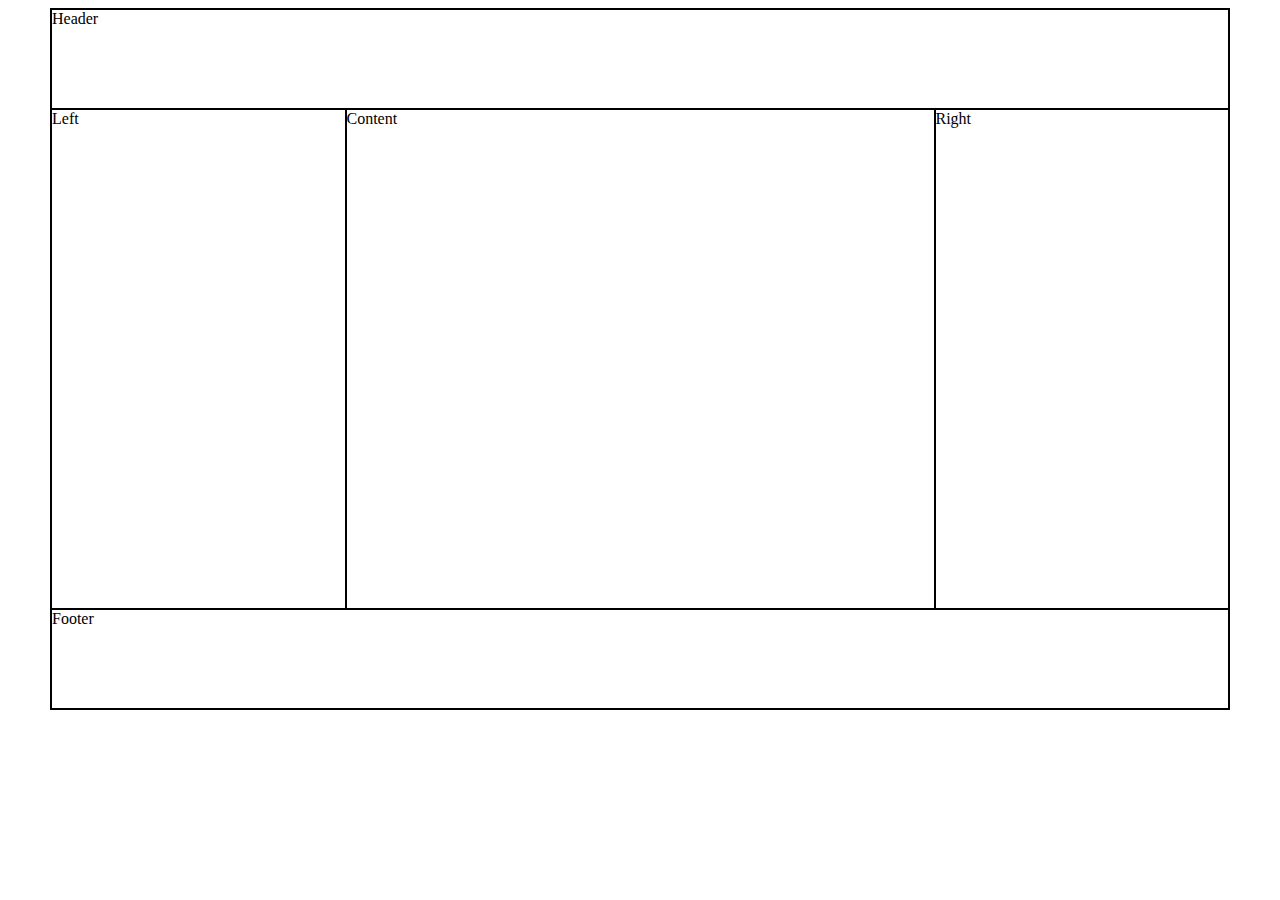
==== index.html @ efa10299 "Create index.html" ====
<!DOCTYPE html>
<html lang="en">
<head>
  <meta charset="UTF-8" />
  <title>Document</title>
  <link rel="stylesheet" href="style.css">
</head>
<body>
  <div class="container clearfix">
<div class="header">Header</div>
  <div class="left">Left</div>
  <div class="content">Content</div>
  <div class="right">Right</div>
  <div class="footer">Footer</div>
</div>
</body>
</html>
---- style.css ----
*{box-sizing: border-box;}

div {
  border: 1px solid #000;
}

.clearfix:after{
  content:"";
  display: block;
  clear:both;
}

.container {
  margin: 0 auto;
  max-width: 1180px;
}

.header,
.footer {
  height: 100px;
}

.left,
.right,
.content{
  float: left;
  height: 500px;
}

.left,
.right{
  width: 25%;
}

.content {
  width: 50%;
}

.footer {
  clear: both;
  height: 100px;
}
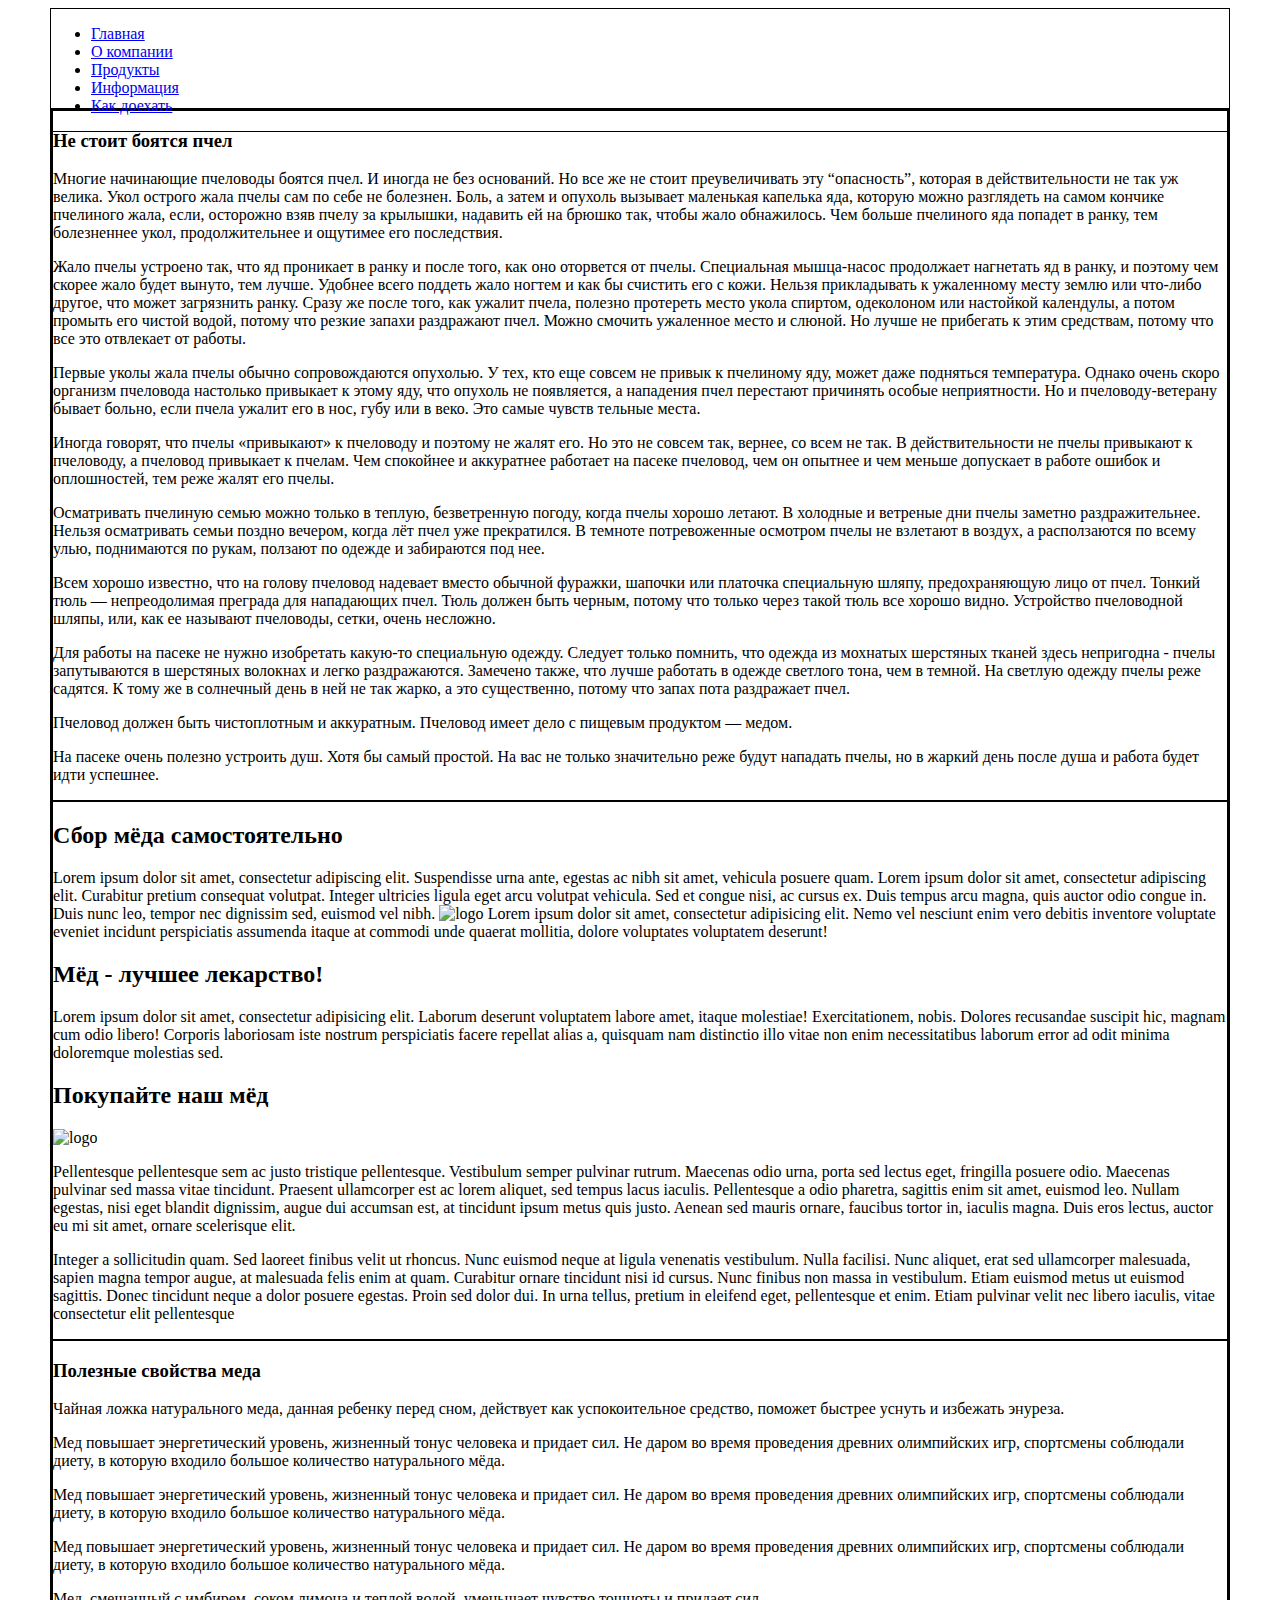
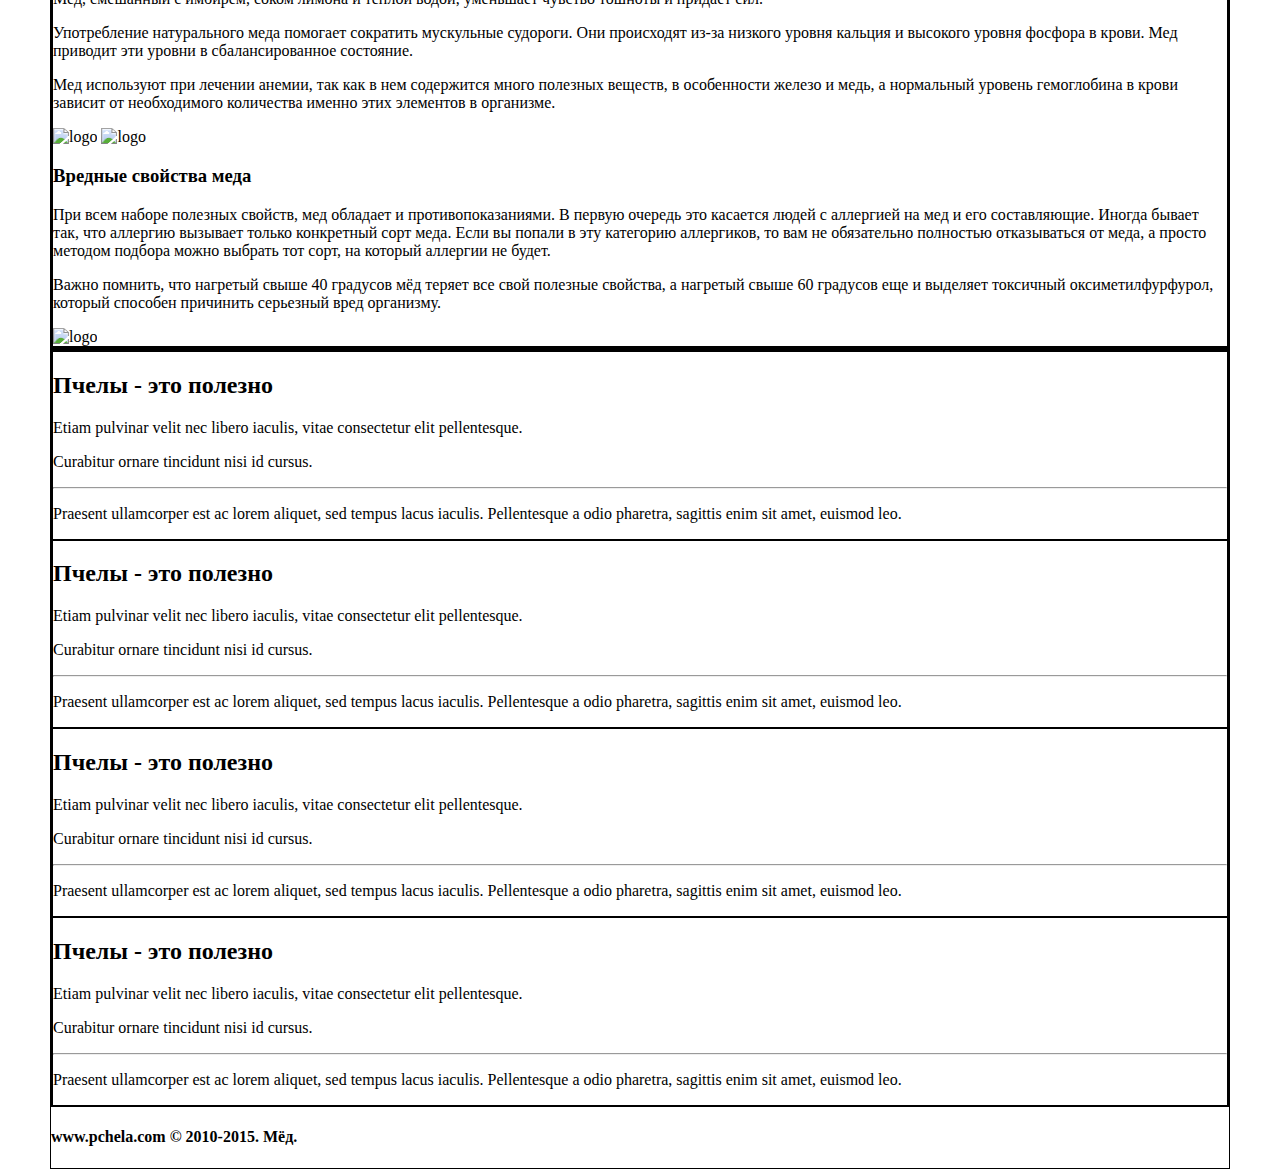
==== commit 9ca41779: "Update index.html" ====
--- a/index.html
+++ b/index.html
@@ -6,13 +6,113 @@
   <link rel="stylesheet" href="style.css">
 </head>
 <body>
-  <div class="container clearfix">
-<div class="header">Header</div>
-  <div class="left">Left</div>
-  <div class="content">Content</div>
-  <div class="right">Right</div>
-  <div class="footer">Footer</div>
-</div>
+
+	<header class="header">
+ 		<div class="container">
+    		<nav class="nav">
+			    <ul>
+			      <li><a href="#">Главная</a></li>
+			      <li><a href="#">О компании</a></li>
+			      <li><a href="#">Продукты</a></li>
+			      <li><a href="#">Информация</a></li>
+			      <li><a href="#">Как доехать</a></li>
+			    </ul>
+  			</nav>
+  		</div>
+	</header>
+	
+	<div class="container">
+		<div class="main clearfix">
+			<div class="left-content">
+				<h3>Не стоит боятся пчел</h3>
+				<p>Многие начинающие пчеловоды боятся пчел. И иногда не без оснований. Но все же не стоит преувеличивать эту “опасность”, которая в действительности не так уж велика. Укол острого жала пчелы сам по себе не болезнен. Боль, а затем и опухоль вызывает маленькая капелька яда, которую можно разглядеть на самом кончике пчелиного жала, если, осторожно взяв пчелу за крылышки, надавить ей на брюшко так, чтобы жало обнажилось. Чем больше пчелиного яда попадет в ранку, тем болезненнее укол, продолжительнее и ощутимее его последствия.</p>
+				<p>Жало пчелы устроено так, что яд проникает в ранку и после того, как оно оторвется от пчелы. Специальная мышца-насос продолжает нагнетать яд в ранку, и поэтому чем скорее жало будет вынуто, тем лучше. Удобнее всего поддеть жало ногтем и как бы счистить его с кожи. Нельзя прикладывать к ужаленному месту землю или что-либо другое, что может загрязнить ранку. Сразу же после того, как ужалит пчела, полезно протереть место укола спиртом, одеколоном или настойкой календулы, а потом промыть его чистой водой, потому что резкие запахи раздражают пчел. Можно смочить ужаленное место и слюной. Но лучше не прибегать к этим средствам, потому что все это отвлекает от работы.</p>
+				<p>Первые уколы жала пчелы обычно сопровождаются опухолью. У тех, кто еще совсем не привык к пчелиному яду, может даже подняться температура. Однако очень скоро организм пчеловода настолько привыкает к этому яду, что опухоль не появляется, а нападения пчел перестают причинять особые неприятности. Но и пчеловоду-ветерану бывает больно, если пчела ужалит его в нос, губу или в веко. Это самые чувств тельные места.</p>
+				<p>Иногда говорят, что пчелы «привыкают» к пчеловоду и поэтому не жалят его. Но это не совсем так, вернее, со всем не так. В действительности не пчелы привыкают к пчеловоду, а пчеловод привыкает к пчелам. Чем спокойнее и аккуратнее работает на пасеке пчеловод, чем он опытнее и чем меньше допускает в работе ошибок и оплошностей, тем реже жалят его пчелы.</p>
+				<p>Осматривать пчелиную семью можно только в теплую, безветренную погоду, когда пчелы хорошо летают. В холодные и ветреные дни пчелы заметно раздражительнее. Нельзя осматривать семьи поздно вечером, когда лёт пчел уже прекратился. В темноте потревоженные осмотром пчелы не взлетают в воздух, а расползаются по всему улью, поднимаются по рукам, ползают по одежде и забираются под нее.</p>
+				<p>Всем хорошо известно, что на голову пчеловод надевает вместо обычной фуражки, шапочки или платочка специальную шляпу, предохраняющую лицо от пчел. Тонкий тюль — непреодолимая преграда для нападающих пчел. Тюль должен быть черным, потому что только через такой тюль все хорошо видно. Устройство пчеловодной шляпы, или, как ее называют пчеловоды, сетки, очень несложно.</p>
+				<p>Для работы на пасеке не нужно изобретать какую-то специальную одежду. Следует только помнить, что одежда из мохнатых шерстяных тканей здесь непригодна - пчелы запутываются в шерстяных волокнах и легко раздражаются. Замечено также, что лучше работать в одежде светлого тона, чем в темной. На светлую одежду пчелы реже садятся. К тому же в солнечный день в ней не так жарко, а это существенно, потому что запах пота раздражает пчел.</p>
+				<p>Пчеловод должен быть чистоплотным и аккуратным. Пчеловод имеет дело с пищевым продуктом — медом.</p>
+				<p>На пасеке очень полезно устроить душ. Хотя бы самый простой. На вас не только значительно реже будут нападать пчелы, но в жаркий день после душа и работа будет идти успешнее.</p>
+			</div>
+			<div class="center-content">
+				<h2>Сбор мёда самостоятельно</h2>
+				<p>Lorem ipsum dolor sit amet, consectetur adipiscing elit. Suspendisse urna ante, egestas ac nibh sit amet, vehicula posuere quam. Lorem ipsum dolor sit amet, consectetur adipiscing elit. Curabitur pretium consequat volutpat. Integer ultricies ligula eget arcu volutpat vehicula. Sed et congue nisi, ac cursus ex. Duis tempus arcu magna, quis auctor odio congue in. Duis nunc leo, tempor nec dignissim sed, euismod vel nibh.
+				<img src="http://theory.phphtml.net/exercises/css/praktika-po-mnogokolonochnym-maketam-sajtov/4/pchela1.jpg" alt="logo">
+				Lorem ipsum dolor sit amet, consectetur adipisicing elit. Nemo vel nesciunt enim vero debitis inventore voluptate eveniet incidunt perspiciatis assumenda itaque at commodi unde quaerat mollitia, dolore voluptates voluptatem deserunt!
+				</p>
+
+				<h2>Мёд - лучшее лекарство!</h2>
+				<p>Lorem ipsum dolor sit amet, consectetur adipisicing elit. Laborum deserunt voluptatem labore amet, itaque molestiae! Exercitationem, nobis. Dolores recusandae suscipit hic, magnam cum odio libero! Corporis laboriosam iste nostrum perspiciatis facere repellat alias a, quisquam nam distinctio illo vitae non enim necessitatibus laborum error ad odit minima doloremque molestias sed.</p>
+
+				<h2>Покупайте наш мёд</h2>
+				<img src="http://theory.phphtml.net/exercises/css/praktika-po-mnogokolonochnym-maketam-sajtov/4/pchela2.jpg" alt="logo">
+				<p>Pellentesque pellentesque sem ac justo tristique pellentesque. Vestibulum semper pulvinar rutrum. Maecenas odio urna, porta sed lectus eget, fringilla posuere odio. Maecenas pulvinar sed massa vitae tincidunt. Praesent ullamcorper est ac lorem aliquet, sed tempus lacus iaculis. Pellentesque a odio pharetra, sagittis enim sit amet, euismod leo. Nullam egestas, nisi eget blandit dignissim, augue dui accumsan est, at tincidunt ipsum metus quis justo. Aenean sed mauris ornare, faucibus tortor in, iaculis magna. Duis eros lectus, auctor eu mi sit amet, ornare scelerisque elit.</p>
+				<p>Integer a sollicitudin quam. Sed laoreet finibus velit ut rhoncus. Nunc euismod neque at ligula venenatis vestibulum. Nulla facilisi. Nunc aliquet, erat sed ullamcorper malesuada, sapien magna tempor augue, at malesuada felis enim at quam. Curabitur ornare tincidunt nisi id cursus. Nunc finibus non massa in vestibulum. Etiam euismod metus ut euismod sagittis. Donec tincidunt neque a dolor posuere egestas. Proin sed dolor dui. In urna tellus, pretium in eleifend eget, pellentesque et enim. Etiam pulvinar velit nec libero iaculis, vitae consectetur elit pellentesque</p>
+			</div>
+			<div class="right-content">
+				<h3>Полезные свойства меда</h3>
+				<p>Чайная ложка натурального меда, данная ребенку перед сном, действует как успокоительное средство, поможет быстрее уснуть и избежать энуреза.</p>
+				<p>Мед повышает энергетический уровень, жизненный тонус человека и придает сил. Не даром во время проведения древних олимпийских игр, спортсмены соблюдали диету, в которую входило большое количество натурального мёда.</p>
+				<p>Мед повышает энергетический уровень, жизненный тонус человека и придает сил. Не даром во время проведения древних олимпийских игр, спортсмены соблюдали диету, в которую входило большое количество натурального мёда.</p>
+				<p>Мед повышает энергетический уровень, жизненный тонус человека и придает сил. Не даром во время проведения древних олимпийских игр, спортсмены соблюдали диету, в которую входило большое количество натурального мёда.</p>
+				<p>Мед, смешанный с имбирем, соком лимона и теплой водой, уменьшает чувство тошноты и придает сил.</p>
+				<p>Употребление натурального меда помогает сократить мускульные судороги. Они происходят из-за низкого уровня кальция и высокого уровня фосфора в крови. Мед приводит эти уровни в сбалансированное состояние.</p>
+				<p>Мед используют при лечении анемии, так как в нем содержится много полезных веществ, в особенности железо и медь, а нормальный уровень гемоглобина в крови зависит от необходимого количества именно этих элементов в организме.</p>
+				<img src="http://theory.phphtml.net/exercises/css/praktika-po-mnogokolonochnym-maketam-sajtov/4/pchela3.jpg" alt="logo">
+				<img src="http://theory.phphtml.net/exercises/css/praktika-po-mnogokolonochnym-maketam-sajtov/4/pchela4.jpg" alt="logo">
+
+				<h3>Вредные свойства меда</h3>
+				<p>При всем наборе полезных свойств, мед обладает и противопоказаниями. В первую очередь это касается людей с аллергией на мед и его составляющие. Иногда бывает так, что аллергию вызывает только конкретный сорт меда. Если вы попали в эту категорию аллергиков, то вам не обязательно полностью отказываться от меда, а просто методом подбора можно выбрать тот сорт, на который аллергии не будет.</p>
+				<p>Важно помнить, что нагретый свыше 40 градусов мёд теряет все свой полезные свойства, а нагретый свыше 60 градусов еще и выделяет токсичный оксиметилфурфурол, который способен причинить серьезный вред организму.</p>
+				<img src="http://theory.phphtml.net/exercises/css/praktika-po-mnogokolonochnym-maketam-sajtov/4/pchela5.jpg" alt="logo">
+
+			</div>
+		</div>
+	</div>
+
+	<footer class="footer">
+		<div class="container">
+			<div class="items">
+				
+					<div class="item">
+						<h2>Пчелы - это полезно</h2>
+						<p>Etiam pulvinar velit nec libero iaculis, vitae consectetur elit pellentesque.</p>
+						<p>Curabitur ornare tincidunt nisi id cursus.</p>
+						<hr>
+						<p>Praesent ullamcorper est ac lorem aliquet, sed tempus lacus iaculis. Pellentesque a odio pharetra, sagittis enim sit amet, euismod leo.</p>
+					</div>
+
+					<div class="item">
+						<h2>Пчелы - это полезно</h2>
+						<p>Etiam pulvinar velit nec libero iaculis, vitae consectetur elit pellentesque.</p>
+						<p>Curabitur ornare tincidunt nisi id cursus.</p>
+						<hr>
+						<p>Praesent ullamcorper est ac lorem aliquet, sed tempus lacus iaculis. Pellentesque a odio pharetra, sagittis enim sit amet, euismod leo.</p>
+					</div>
+
+
+					<div class="item">
+						<h2>Пчелы - это полезно</h2>
+						<p>Etiam pulvinar velit nec libero iaculis, vitae consectetur elit pellentesque.</p>
+						<p>Curabitur ornare tincidunt nisi id cursus.</p>
+						<hr>
+						<p>Praesent ullamcorper est ac lorem aliquet, sed tempus lacus iaculis. Pellentesque a odio pharetra, sagittis enim sit amet, euismod leo.</p>
+					</div>
+
+					<div class="item">
+						<h2>Пчелы - это полезно</h2>
+						<p>Etiam pulvinar velit nec libero iaculis, vitae consectetur elit pellentesque.</p>
+						<p>Curabitur ornare tincidunt nisi id cursus.</p>
+						<hr>
+						<p>Praesent ullamcorper est ac lorem aliquet, sed tempus lacus iaculis. Pellentesque a odio pharetra, sagittis enim sit amet, euismod leo.</p>
+					</div>
+			</div>
+			<h4>www.pchela.com © 2010-2015. Мёд.</h4>
+		</div>
+	</footer>
+
+
 </body>
 </html>
 
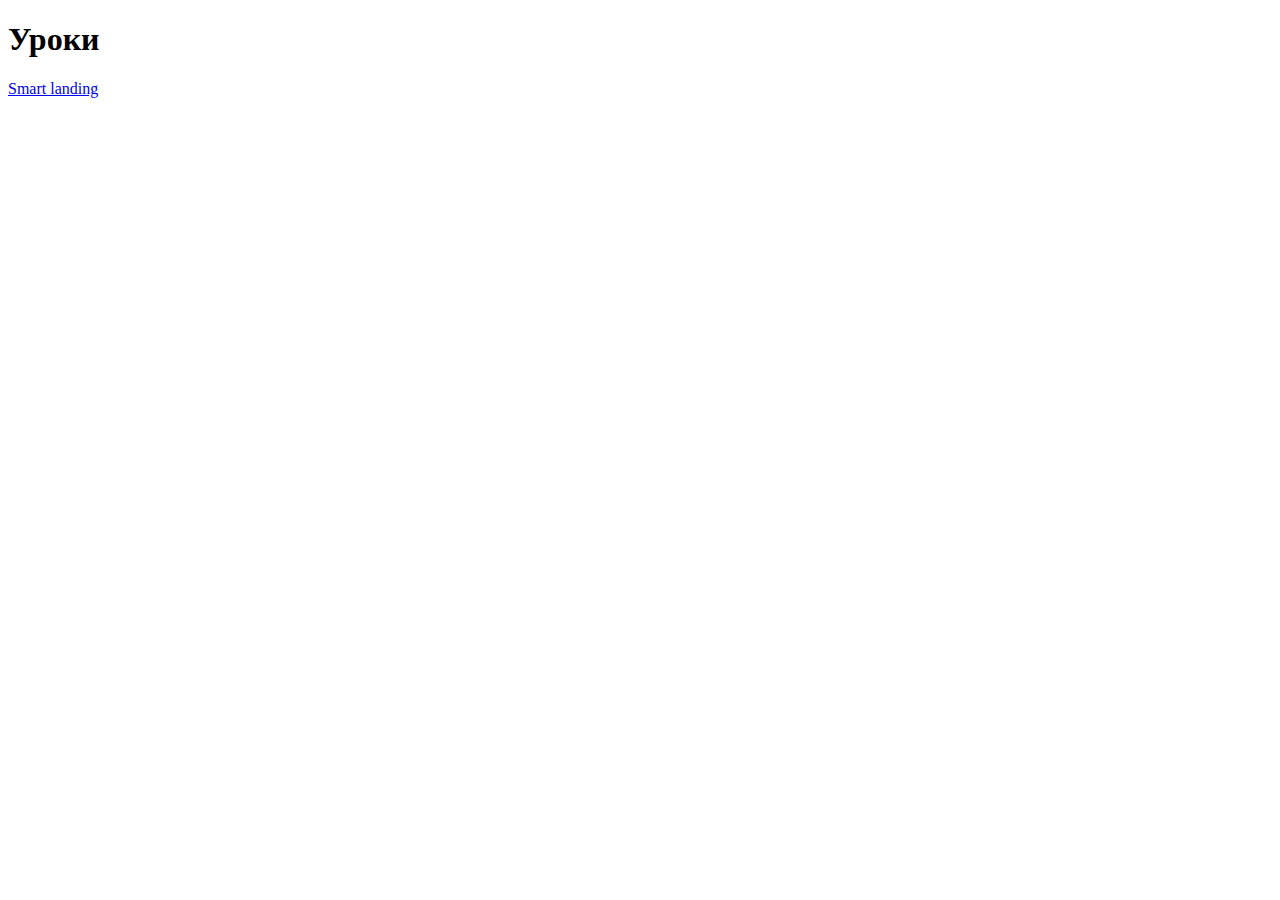
==== commit c0cc692e: "Create index.html" ====
--- a/index.html
+++ b/index.html
@@ -2,118 +2,13 @@
 <html lang="en">
 <head>
   <meta charset="UTF-8" />
-  <title>Document</title>
-  <link rel="stylesheet" href="style.css">
+  <title>Уроки</title>
+   <h1>Уроки</h1>
+  <div class="nav">
+    <li><a href="pages/smart/index.html" target="_blank">Smart landing</a></li> 
+  </div>
 </head>
 <body>
-
-	<header class="header">
- 		<div class="container">
-    		<nav class="nav">
-			    <ul>
-			      <li><a href="#">Главная</a></li>
-			      <li><a href="#">О компании</a></li>
-			      <li><a href="#">Продукты</a></li>
-			      <li><a href="#">Информация</a></li>
-			      <li><a href="#">Как доехать</a></li>
-			    </ul>
-  			</nav>
-  		</div>
-	</header>
-	
-	<div class="container">
-		<div class="main clearfix">
-			<div class="left-content">
-				<h3>Не стоит боятся пчел</h3>
-				<p>Многие начинающие пчеловоды боятся пчел. И иногда не без оснований. Но все же не стоит преувеличивать эту “опасность”, которая в действительности не так уж велика. Укол острого жала пчелы сам по себе не болезнен. Боль, а затем и опухоль вызывает маленькая капелька яда, которую можно разглядеть на самом кончике пчелиного жала, если, осторожно взяв пчелу за крылышки, надавить ей на брюшко так, чтобы жало обнажилось. Чем больше пчелиного яда попадет в ранку, тем болезненнее укол, продолжительнее и ощутимее его последствия.</p>
-				<p>Жало пчелы устроено так, что яд проникает в ранку и после того, как оно оторвется от пчелы. Специальная мышца-насос продолжает нагнетать яд в ранку, и поэтому чем скорее жало будет вынуто, тем лучше. Удобнее всего поддеть жало ногтем и как бы счистить его с кожи. Нельзя прикладывать к ужаленному месту землю или что-либо другое, что может загрязнить ранку. Сразу же после того, как ужалит пчела, полезно протереть место укола спиртом, одеколоном или настойкой календулы, а потом промыть его чистой водой, потому что резкие запахи раздражают пчел. Можно смочить ужаленное место и слюной. Но лучше не прибегать к этим средствам, потому что все это отвлекает от работы.</p>
-				<p>Первые уколы жала пчелы обычно сопровождаются опухолью. У тех, кто еще совсем не привык к пчелиному яду, может даже подняться температура. Однако очень скоро организм пчеловода настолько привыкает к этому яду, что опухоль не появляется, а нападения пчел перестают причинять особые неприятности. Но и пчеловоду-ветерану бывает больно, если пчела ужалит его в нос, губу или в веко. Это самые чувств тельные места.</p>
-				<p>Иногда говорят, что пчелы «привыкают» к пчеловоду и поэтому не жалят его. Но это не совсем так, вернее, со всем не так. В действительности не пчелы привыкают к пчеловоду, а пчеловод привыкает к пчелам. Чем спокойнее и аккуратнее работает на пасеке пчеловод, чем он опытнее и чем меньше допускает в работе ошибок и оплошностей, тем реже жалят его пчелы.</p>
-				<p>Осматривать пчелиную семью можно только в теплую, безветренную погоду, когда пчелы хорошо летают. В холодные и ветреные дни пчелы заметно раздражительнее. Нельзя осматривать семьи поздно вечером, когда лёт пчел уже прекратился. В темноте потревоженные осмотром пчелы не взлетают в воздух, а расползаются по всему улью, поднимаются по рукам, ползают по одежде и забираются под нее.</p>
-				<p>Всем хорошо известно, что на голову пчеловод надевает вместо обычной фуражки, шапочки или платочка специальную шляпу, предохраняющую лицо от пчел. Тонкий тюль — непреодолимая преграда для нападающих пчел. Тюль должен быть черным, потому что только через такой тюль все хорошо видно. Устройство пчеловодной шляпы, или, как ее называют пчеловоды, сетки, очень несложно.</p>
-				<p>Для работы на пасеке не нужно изобретать какую-то специальную одежду. Следует только помнить, что одежда из мохнатых шерстяных тканей здесь непригодна - пчелы запутываются в шерстяных волокнах и легко раздражаются. Замечено также, что лучше работать в одежде светлого тона, чем в темной. На светлую одежду пчелы реже садятся. К тому же в солнечный день в ней не так жарко, а это существенно, потому что запах пота раздражает пчел.</p>
-				<p>Пчеловод должен быть чистоплотным и аккуратным. Пчеловод имеет дело с пищевым продуктом — медом.</p>
-				<p>На пасеке очень полезно устроить душ. Хотя бы самый простой. На вас не только значительно реже будут нападать пчелы, но в жаркий день после душа и работа будет идти успешнее.</p>
-			</div>
-			<div class="center-content">
-				<h2>Сбор мёда самостоятельно</h2>
-				<p>Lorem ipsum dolor sit amet, consectetur adipiscing elit. Suspendisse urna ante, egestas ac nibh sit amet, vehicula posuere quam. Lorem ipsum dolor sit amet, consectetur adipiscing elit. Curabitur pretium consequat volutpat. Integer ultricies ligula eget arcu volutpat vehicula. Sed et congue nisi, ac cursus ex. Duis tempus arcu magna, quis auctor odio congue in. Duis nunc leo, tempor nec dignissim sed, euismod vel nibh.
-				<img src="http://theory.phphtml.net/exercises/css/praktika-po-mnogokolonochnym-maketam-sajtov/4/pchela1.jpg" alt="logo">
-				Lorem ipsum dolor sit amet, consectetur adipisicing elit. Nemo vel nesciunt enim vero debitis inventore voluptate eveniet incidunt perspiciatis assumenda itaque at commodi unde quaerat mollitia, dolore voluptates voluptatem deserunt!
-				</p>
-
-				<h2>Мёд - лучшее лекарство!</h2>
-				<p>Lorem ipsum dolor sit amet, consectetur adipisicing elit. Laborum deserunt voluptatem labore amet, itaque molestiae! Exercitationem, nobis. Dolores recusandae suscipit hic, magnam cum odio libero! Corporis laboriosam iste nostrum perspiciatis facere repellat alias a, quisquam nam distinctio illo vitae non enim necessitatibus laborum error ad odit minima doloremque molestias sed.</p>
-
-				<h2>Покупайте наш мёд</h2>
-				<img src="http://theory.phphtml.net/exercises/css/praktika-po-mnogokolonochnym-maketam-sajtov/4/pchela2.jpg" alt="logo">
-				<p>Pellentesque pellentesque sem ac justo tristique pellentesque. Vestibulum semper pulvinar rutrum. Maecenas odio urna, porta sed lectus eget, fringilla posuere odio. Maecenas pulvinar sed massa vitae tincidunt. Praesent ullamcorper est ac lorem aliquet, sed tempus lacus iaculis. Pellentesque a odio pharetra, sagittis enim sit amet, euismod leo. Nullam egestas, nisi eget blandit dignissim, augue dui accumsan est, at tincidunt ipsum metus quis justo. Aenean sed mauris ornare, faucibus tortor in, iaculis magna. Duis eros lectus, auctor eu mi sit amet, ornare scelerisque elit.</p>
-				<p>Integer a sollicitudin quam. Sed laoreet finibus velit ut rhoncus. Nunc euismod neque at ligula venenatis vestibulum. Nulla facilisi. Nunc aliquet, erat sed ullamcorper malesuada, sapien magna tempor augue, at malesuada felis enim at quam. Curabitur ornare tincidunt nisi id cursus. Nunc finibus non massa in vestibulum. Etiam euismod metus ut euismod sagittis. Donec tincidunt neque a dolor posuere egestas. Proin sed dolor dui. In urna tellus, pretium in eleifend eget, pellentesque et enim. Etiam pulvinar velit nec libero iaculis, vitae consectetur elit pellentesque</p>
-			</div>
-			<div class="right-content">
-				<h3>Полезные свойства меда</h3>
-				<p>Чайная ложка натурального меда, данная ребенку перед сном, действует как успокоительное средство, поможет быстрее уснуть и избежать энуреза.</p>
-				<p>Мед повышает энергетический уровень, жизненный тонус человека и придает сил. Не даром во время проведения древних олимпийских игр, спортсмены соблюдали диету, в которую входило большое количество натурального мёда.</p>
-				<p>Мед повышает энергетический уровень, жизненный тонус человека и придает сил. Не даром во время проведения древних олимпийских игр, спортсмены соблюдали диету, в которую входило большое количество натурального мёда.</p>
-				<p>Мед повышает энергетический уровень, жизненный тонус человека и придает сил. Не даром во время проведения древних олимпийских игр, спортсмены соблюдали диету, в которую входило большое количество натурального мёда.</p>
-				<p>Мед, смешанный с имбирем, соком лимона и теплой водой, уменьшает чувство тошноты и придает сил.</p>
-				<p>Употребление натурального меда помогает сократить мускульные судороги. Они происходят из-за низкого уровня кальция и высокого уровня фосфора в крови. Мед приводит эти уровни в сбалансированное состояние.</p>
-				<p>Мед используют при лечении анемии, так как в нем содержится много полезных веществ, в особенности железо и медь, а нормальный уровень гемоглобина в крови зависит от необходимого количества именно этих элементов в организме.</p>
-				<img src="http://theory.phphtml.net/exercises/css/praktika-po-mnogokolonochnym-maketam-sajtov/4/pchela3.jpg" alt="logo">
-				<img src="http://theory.phphtml.net/exercises/css/praktika-po-mnogokolonochnym-maketam-sajtov/4/pchela4.jpg" alt="logo">
-
-				<h3>Вредные свойства меда</h3>
-				<p>При всем наборе полезных свойств, мед обладает и противопоказаниями. В первую очередь это касается людей с аллергией на мед и его составляющие. Иногда бывает так, что аллергию вызывает только конкретный сорт меда. Если вы попали в эту категорию аллергиков, то вам не обязательно полностью отказываться от меда, а просто методом подбора можно выбрать тот сорт, на который аллергии не будет.</p>
-				<p>Важно помнить, что нагретый свыше 40 градусов мёд теряет все свой полезные свойства, а нагретый свыше 60 градусов еще и выделяет токсичный оксиметилфурфурол, который способен причинить серьезный вред организму.</p>
-				<img src="http://theory.phphtml.net/exercises/css/praktika-po-mnogokolonochnym-maketam-sajtov/4/pchela5.jpg" alt="logo">
-
-			</div>
-		</div>
-	</div>
-
-	<footer class="footer">
-		<div class="container">
-			<div class="items">
-				
-					<div class="item">
-						<h2>Пчелы - это полезно</h2>
-						<p>Etiam pulvinar velit nec libero iaculis, vitae consectetur elit pellentesque.</p>
-						<p>Curabitur ornare tincidunt nisi id cursus.</p>
-						<hr>
-						<p>Praesent ullamcorper est ac lorem aliquet, sed tempus lacus iaculis. Pellentesque a odio pharetra, sagittis enim sit amet, euismod leo.</p>
-					</div>
-
-					<div class="item">
-						<h2>Пчелы - это полезно</h2>
-						<p>Etiam pulvinar velit nec libero iaculis, vitae consectetur elit pellentesque.</p>
-						<p>Curabitur ornare tincidunt nisi id cursus.</p>
-						<hr>
-						<p>Praesent ullamcorper est ac lorem aliquet, sed tempus lacus iaculis. Pellentesque a odio pharetra, sagittis enim sit amet, euismod leo.</p>
-					</div>
-
-
-					<div class="item">
-						<h2>Пчелы - это полезно</h2>
-						<p>Etiam pulvinar velit nec libero iaculis, vitae consectetur elit pellentesque.</p>
-						<p>Curabitur ornare tincidunt nisi id cursus.</p>
-						<hr>
-						<p>Praesent ullamcorper est ac lorem aliquet, sed tempus lacus iaculis. Pellentesque a odio pharetra, sagittis enim sit amet, euismod leo.</p>
-					</div>
-
-					<div class="item">
-						<h2>Пчелы - это полезно</h2>
-						<p>Etiam pulvinar velit nec libero iaculis, vitae consectetur elit pellentesque.</p>
-						<p>Curabitur ornare tincidunt nisi id cursus.</p>
-						<hr>
-						<p>Praesent ullamcorper est ac lorem aliquet, sed tempus lacus iaculis. Pellentesque a odio pharetra, sagittis enim sit amet, euismod leo.</p>
-					</div>
-			</div>
-			<h4>www.pchela.com © 2010-2015. Мёд.</h4>
-		</div>
-	</footer>
-
-
+  
 </body>
 </html>
-
-
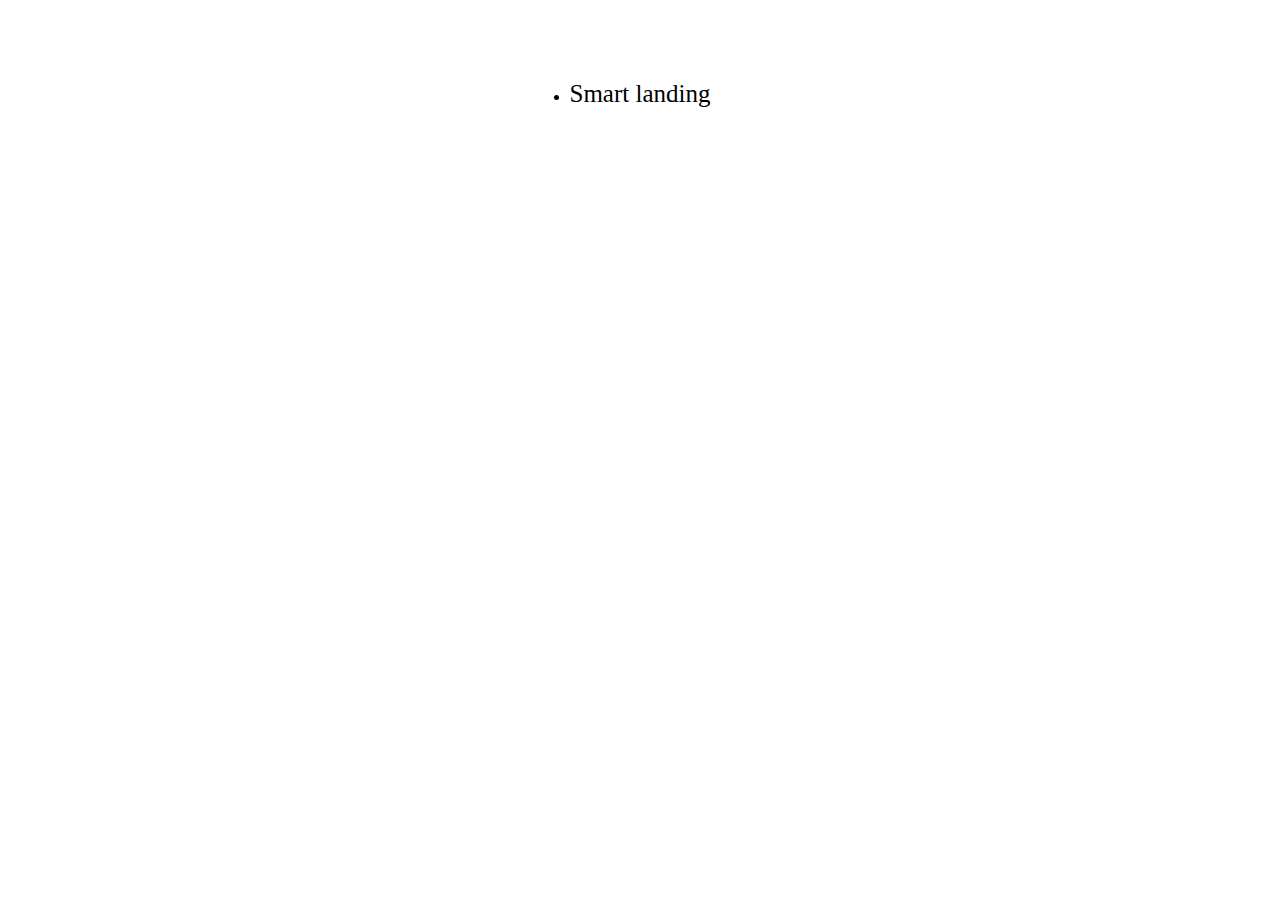
==== commit 5c07c2c6: "Create index.html" ====
--- a/index.html
+++ b/index.html
@@ -3,6 +3,7 @@
 <head>
   <meta charset="UTF-8" />
   <title>Уроки</title>
+  <link rel="stylesheet" href="style.css" />
    <h1>Уроки</h1>
   <div class="nav">
     <li><a href="pages/smart/index.html" target="_blank">Smart landing</a></li> 
--- a/style.css
+++ b/style.css
@@ -0,0 +1,27 @@
+body {
+  background: url("http://tupik.club/wp-content/uploads/2015/11/samsung_galaxy_s3-1920x1080.jpg") no-repeat;
+  background-size: cover;
+}
+
+h1 {
+  color: white;
+  text-align: center;
+}
+
+a {
+  color: #000;
+  text-decoration: none;
+  font-size: 25px;
+}
+
+a:hover {
+  color: blue;
+}
+
+
+
+.nav {
+  display: flex;
+  justify-content: center;
+  align-items: center;
+}
